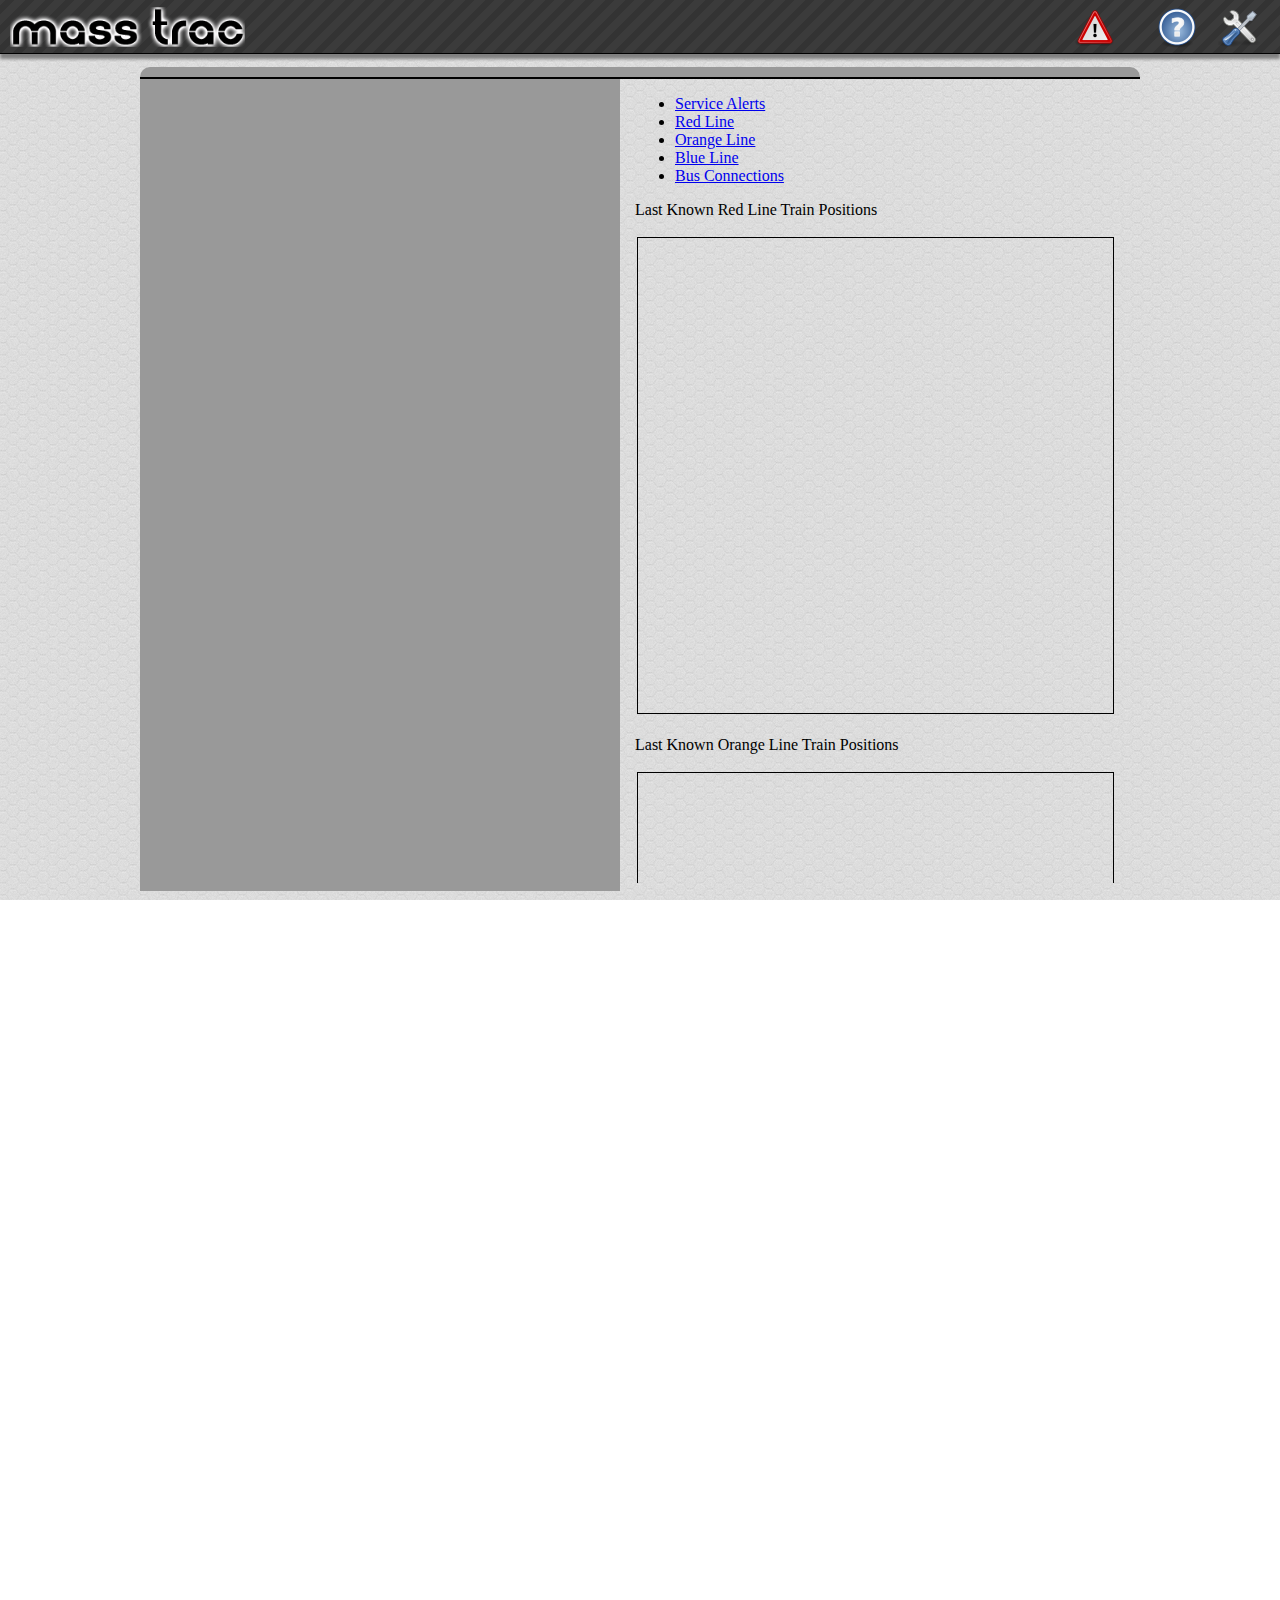
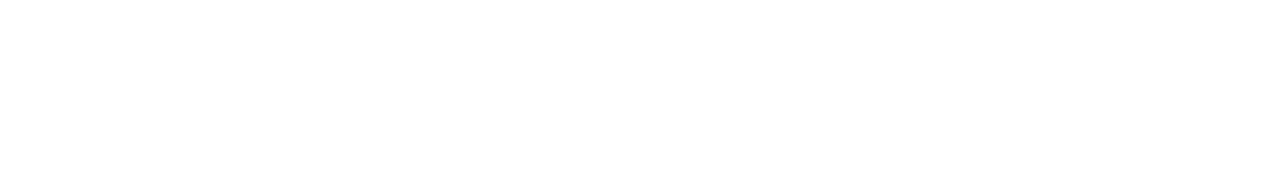
==== arrivals.html @ e34eef7b "mobile/desktop launcher, restructuring arrivals page, mobile site shell" ====
<!DOCTYPE html>
<html>
  <head>
    <meta charset="UTF-8">
    <!--
      File: arrivals.html
      
      Programmers:
      Daniel Brook, UMass Lowell student (daniel_brook@student.uml.edu)
      Austin Veino, UMass Lowell Student (austin_veino@student.uml.edu)
      Jivani Cassar, UMass Lowell Student (jivani_cassar@student.uml.edu)
      
      Copyright (c) 2013 by Daniel Brook. All rights reserved. This page may
      be used for any purpose so long as credit to the author is given.
      
      Page updated by Daniel Brook on 2013-03-24 at 6:00 PM
      
      Description:
      This page will serve as the interface users will see after selecting a 
      station on the main page. The viewing options will be customizable in
      the next iteration (the beta version). For now, this page will display
      the data sorted by arrival time, more or less an exact replica (but 
      human-readable) of the underlying arrivals data structure. The output is
      a little too verbose for public consumption, but this is necessary as 
      the data's behavior continues to be examined.
    
      This page can be launched with the following parameters:
        name=Name of Station - The name of the station for which arrival times
                                should be loaded (the proper names come from 
                                the lib/stations.js file)
        times=on             - display the arrival times like "12:33pm"
        verbose=on           - don't use the condensed output, instead just
                                list the arriving trips sorted only by e.t.a.
        autoRef=on           - automatically request new data every 30 seconds
      
      All data is provided by the Massachusetts Bay Transportation Authority
      (MBTA) and the Massachusetts Department of Transportation (MassDOT). The
      arrival data is experimental and provided as-is, without any guarantee
      of its accuracy. Mass TRAC, nor its developers are affiliated with 
      MassDOT or the MBTA.
    -->

    <title>Mass TRAC - Station Arrival Information Page</title>

    <!--
      The main style sheet for this page is arrivals.css, but to keep a 
      consistent color scheme for the lines that use the MBTA's CSS colors,
      mbta_colors.css as a separate entity.
    -->
    <link rel="stylesheet" type="text/css" href="css/arrivals.css">
    <link rel="stylesheet" type="text/css" href="css/black-tie/jquery-ui-1.10.1.custom.css">
    <link rel="stylesheet" type="text/css" href="css/mbta_colors.css">
    
    <!--
      Populating this page requires a healthy amount of JavaScript. First,
      the URL parameter(s) need to be isolated so the masstrac functions can
      properly do their job. 
      
      There is jQuery used throughout much of the page as well, so jQuery has
      to be included early on as well. 
      
      The structures.js contains initialization and details about the data
      structures the masstrac functions will use and/or populate while running.
      
      The stations.js file contains the list of all stations, what lines stop
      at each, what bus connections are available, and the lat/lon.
      
      The green.js file contains details about Green Line operations which is
      needed to overcome the lack of real-time data on the light rail side.
      
      The datagetter.js does much of the heavy lifting of asking for new data,
      sorting it (if desired), and looking up of alerts from the T's RSS feed.
      
      Finally, the ui.js file does much of the work of looking through what the
      masstrac functions have populated into the array[s] and displays that
      information for the user.
      
      And for real finally, the canvops.js file contains all the code for 
      plotting real-time station locations onto HTML5 canvas objects!
    -->
    <script src="lib/jhmformutils.js" type="text/javascript"></script>
    
    <script src="lib/jquery-1.9.1.min.js" type="text/javascript"></script>
    <script src="lib/jquery-ui-1.10.1.custom.min.js" type="text/javascript"></script>
    
    <script src="lib/structures.js" type="text/javascript"></script>
    <script src="lib/stations.js" type="text/javascript"></script>
    <script src="lib/green.js" type="text/javascript"></script>
    <script src="lib/datagetter.js" type="text/javascript"></script>
    <script src="lib/ui.js" type="text/javascript"></script>
    <script src="lib/canvops.js" type="text/javascript"></script>
    
    <!--
      When ready, start requesting the arrival data.
    -->
    <script>
      function reloadData()
      {
        // Give visual feedback that a refresh is happening
        $("#refreshDiv").html("Retrieving New Data");
        
        /*
         * Before doing anything else, empty the masstrac.arrivals array
         * otherwise there will be duplicate entries (which are confusing)
         */
        masstrac.dumpData();
        
        /*
         * Request new arrival data (for the predictable lines).
         * 
         * This has now been wrapped in a try/catch because the backend will
         * apparently just *not define* the variable that holds the JSON if
         * the AJAX operations fail, causing the whole interface to freeze
         * because the JS interpreter just up and quits part-way through.
         */
        try {
          for (var service = 0; service < staObj.svcs.length; service++) {
            /*
             * Try and get the arrivals for the station on [each] applicable line.
             * If an error occurs, this just stops and leaves a warning icon.
             */
            if (masstrac.getArrivals( staObj.name, staObj.svcs[service] ) == false) {
              $("#refreshDiv").html(
              "<img src='img/hard_error.png' width='42' height='42'" + 
                " title='Data Acquisition Error, try refreshing later.'>" +
                " Trip Data Request Error"
              );
              return;
            }
            /*
             * Show Green Line headways if applicable.
             */
            if (staObj.svcs[service] == "green")
                displayGreenLine();
          }
          
        } catch (e) {
          $("#refreshDiv").html(
            "<img src='img/hard_error.png' width='42' height='42'" + 
              " title='Data Acquisition Error, try refreshing later.'>" +
              " Trip Data Request Error"
          );
          return;
        }
        
        /*
         * Request the arrival data to be rendered
         */
        displayArrivals( verbose, true, times );
        
        /*
         * Now run the alert grabber. This will append to masstrac.alerts[] for
         * each relevant (to the station AND each line servicing that station)
         * alert. Any pertinent alerts will display the alert icon, as well as
         * make the alerts div displayable.
         */
        
        // Experiment with exception handling to solve the variable "not defined"
        // issues that arise when a problematic feed was (or couldn't be) proc'd
        try {
          if (masstrac.getStationAlerts( staObj ) == false) {
              $("#refreshDiv").html(
              "<img src='img/hard_error.png' width='42' height='42'" + 
                " title='Problem fetching the alerts RSS feed.'>" +
                " Alert Feed Error"
              );
              return;
          }
        } catch ( e ) {
          $("#refreshDiv").html(
            "<img src='img/hard_error.png' width='42' height='42'" + 
            " title='Problem fetching the alerts RSS feed.'>" +
            " Alert Feed Error"
          );
          return;
        }
        
        /*
         * Now see if the alert data needs to even be shown
         */
        if (masstrac.alerts.length > 0) {
          displayAlerts();
          $("#iconAlert").show();
          $("#suppContent").tabs("enable", 0);
        } else {
          $("#iconAlert").hide();
          $("#suppContent").tabs("disable", 0);
        }

        /*
         * Plot the trains with available lat/lon information, but first we 
         * need the base map of the lines themselves. Additionally, erasing the
         * previous content of the canvas will prevent any strange artifacts.
         */
        for (var line = 0; line < staObj.svcs.length; line++) {
          switch (staObj.svcs[line]) {
            case "orange":
              canvops.clearplot("orange");
              canvops.basemap("orange");
              canvops.plotTrips("orange");
              break;
            case "red":
              canvops.clearplot("red");
              canvops.basemap("red");
              canvops.plotTrips("red");
              break;
            case "blue":
              canvops.clearplot("blue");
              canvops.basemap("blue");
              canvops.plotTrips("blue");
              break;
            default:
              break;
          }
        }

        // Put the refresh div back with the new time
        // Apparently constructing time stamps is a total pain, but this
        // the most likely to work across browsers.
        var now = new Date();
        
        var updTime = now.getHours();
        if (now.getMinutes() < 10) updTime += ":" + 0 + now.getMinutes();
        else                       updTime += ":" + now.getMinutes();
        
        if (now.getSeconds() < 10) updTime += ":" + 0 + now.getSeconds();
        else                       updTime += ":" + now.getSeconds();
        
        if (auto_update_flag == "on") {
          $("#refreshDiv").html( "Updated: " + updTime );
        } else {
          $("#refreshDiv").html(
          "<img src='img/view-refresh.png' width='42' height='42' " + 
            "title='Refresh the data manually'>" + " Updated: " + updTime );
        }
        
      }  // End of GLOBAL NAMESPACE function reloadData()
    </script>
    <script>
      /*
       * The auto-update function should be run with a true argument to
       * enable the clock and have the page try and update automatically.
       * To disable, just send it false.
       * 
       * http://www.w3schools.com/js/js_timing.asp
       */
      
      // Instantiate the auto_active variable first
      var auto_active;
      
      function autoUpdate( mode ) {
        if (mode) {
          /*
           * Start the timer if requested, but also update the widgets to
           * reflect that context of automatic updates (i.e. no manual refresh)
           * 60000 = 60 seconds (1 minute)
           */
          auto_active = window.setInterval( reloadData , 30000 );
          $("#refreshDiv").html("Automatic Refresh Enabled");
          $("#autoRefToggle").html("<img src='img/auto-refresh.png'" + 
            "width='42' height='42'>");
          
          // Disassociate the click handler if auto refresh is on
          $("#refreshDiv").unbind( "click" );
                  
        } else {
          window.clearInterval( auto_active );
          $("#refreshDiv").html("<img id='refIcon' src='img/view-refresh.png'" +
            "width='42' height='42' title='Refresh the data manually'>" + 
            " Click to Refresh");
          $("#autoRefToggle").html("<img src='img/auto-refresh-off.png'" + 
            "width='42' height='42'>");
          
          // Assign the reload data function to the 
          // click-handler on the refresh icon.
          $("#refreshDiv").click( function () {
            reloadData();
          });
        }
      }  // End of GLOBAL NAMESPACE function autoUpdate( bool )
      </script>
      <script>
      /*
       * The ready function (from jQuery) that will load on startup.
       */
      $(document).ready( function () {
        
        // Get the name of the station requested and send it to the updater.
        // (But first get rid of the %20 where there are spaces in the names).
        // Thanks to:
        // http://stackoverflow.com/questions/3794919/replace-all-spaces-in-a-string-with
        
        var stop_name = (getParameter( "name" )).split("%20").join(" ");
      
        // Submitting a string with a slash breaks things....
        stop_name = stop_name.split("%2F").join("/");
        
        // ... as do the parentheses ( and ):
        stop_name = stop_name.split("%28").join("(");
        stop_name = stop_name.split("%29").join(")");
        
        /*
         * The submit function likes to generate plus signs instead of %20.
         * So in case the above split/join missed it, here's the one with +.
         */
        stop_name = stop_name.split( "+" ).join( " " );
        
        // Store the station name in a secret place so it's retained when a
        // user has to change a configuration and use the submit button.
        $("#stationName").val( stop_name );
        
        // Should automatic refreshing be enabled?
        auto_update_flag = getParameter( "autoRef" );
        
        // Should the verbose mode be used? (Update the settings div)
        var verbose_mode_flag = getParameter( "verbose" );
        
        // Should the times be displayed as countdowns or like "12:44"
        var countdown_mode_flag = getParameter( "times" );
        
        if (auto_update_flag == "on") {
          autoUpdate( true );
          $("#cb_autoRef").prop('checked', true);
        } else {
          autoUpdate( false );
        }
        
        // verbose is a global flag that will be used to determine what
        // mode (either the sorted purely by time or more concise view)
        if (verbose_mode_flag == "on") {
          verbose = "time";
          $("#cb_verbose").prop('checked', true);
        } else {
          verbose = "dest";
        }
        
        if (countdown_mode_flag == "on") {
          times = true;
          $("#cb_clocktime").prop('checked', true);
        } else {
          times = false;
        }
        
        /*
         * Find where the station is in masstrac.stations and make shortcut
         * This will be global to make life a little easier.
         */
        staObj = masstrac.lookupStation( stop_name );
        
        if (staObj == false) {
          $("#refreshDiv").html(
          "<img src='img/hard_error.png' width='42' height='42'" + 
            " title='Data Acquisition Error, try refreshing the page.'>" +
            " Invalid Station Name"
          );
          return;
        }
        
        /*
         * Make the header area with the station name and line selectors
         */
        makeTitle( staObj );
        
        // The hover / click event techniques come from here:
        // http://creativeindividual.co.uk/2011/02/create-a-pop-up-div-in-jquery/
        // Note that there is some requisite CSS happening here, too
        
        // This is needed to KEEP the window hovered if the mouse goes into it
        $("#disclaimShow").click( function (event) { $("#disclaimer").toggle(); });
        $("#settingsShow").click( function (event) { $("#settingsPane").toggle(); });
        $("#disclaimShow").css( 'cursor', 'pointer' );
        $("#settingsShow").css( 'cursor', 'pointer' );
        
        // Don't show alert icon by default
        $("#iconAlert").hide();
        
        // Force the resize handler to fire right at load time
        $(window).resize();
        
        /*
         * Try to tab-ify the supplemental content area.
         * Hide all the subway live plotting areas first.
         */
        $("#suppContent").tabs({"disabled": [1, 2, 3]});
        
        /*
         * Show the bus connections (if any)
         */
        if (staObj.bus.length > 0) {
          displayBus( staObj );
          $("#suppContent").tabs("enable", 4);
        } else {
          $("#suppContent").tabs("disable", 4);
        }
        
        for (var line = 0; line < staObj.svcs.length; line++) {
          switch (staObj.svcs[line]) {
            case "orange":
              $("#suppContent").tabs("enable", 2);
              break;
            case "red":
              $("#suppContent").tabs("enable", 1);
              break;
            case "blue":
              $("#suppContent").tabs("enable", 3);
              break;
            default:
              break;
          }
        }
        
        // When the page loads and after all jQuery is setup, get the data.
        reloadData();
      });  // End of jQuery document/ready function
      
      /*
       * The Resize Event Handler will make sure that the content still displays
       * as we intended when the user tries to make the window shorter / taller.
       * Set the height of the arrivals display based on the remaining room
       * on the screen (after subtracting height of toolbar and footer), this
       * should optimize the viewing area nicely.
       * 
       * This idea was based off of code found at:
       * http://stackoverflow.com/questions/1443465/jquery-dynamic-div-height
       */
      $(window).resize( function () {
        var newHeight = $(window).height() - ($("#toolbar").height() + $("#nameArea").height() + 40);
        $("#arrivalsArea").css({'height': newHeight + "px"
        });
        $("#suppContent").css({'height': newHeight - 3 + "px"});
      });
      
      /*
       * The submit handler will deal with reloading the page with the 
       * appropriate URL parameters for the customizations the user decided
       * to pick from the settings div.
       */
      $("#mt_settings").submit( function ()
      {
        $("#stationName").split( " " ).join( "%20" );
        return true;
      });
    </script>
  </head>

  <body>
    <!--
      The body will be relatively simple without any data loaded into it. This
      page is generated dynamically, so much of the structure is built after 
      the data requests are made.
    -->
    
    <!--
      First set up the heading / title bar area that will house some controls:
       - Title bar with Mass TRAC logo / name on the left
       - Manual refresh button w/ Time of last refresh next to it
       - On the right, have a series of status icons:
          - Alerts exist indicator icon
          - Automatic refresh mode indicator
       - And finally a settings button
    
      A special thanks goes out to the Tango Desktop Project, for the free /
      open icon set that we've used in this site's interface.
    -->
    <div id="toolbar">
      <div>
        <a href="masstrac.html">
        <img src="img/logos/MTlogo1.png" width="235" height="40">
        </a>
      </div>
        <div id="refreshDiv"></div>
      
      <!-- These are in their own DIV so they'll group together and
           be arranged as said group, preventing a weird "scattered" look -->
      <div>
        <div id="iconAlert">
          <img src="img/alert.png" width="42" height="42"
               title="Alerts / Advisories are impacting service">
        </div>
        <div id="autoRefToggle"></div>
        <div id="disclaimShow">
          <img src="img/helpabout.png" width="42" height="42">
        </div>
        <div id="settingsShow">
          <img src="img/preferences-system.png" width="42" height="42">
        </div>
      </div>
    </div>
    <br />    <!-- This seems to be needed otherwise the H1 tag gets
                   assigned to the content bar above. Weird. -->
    
    <!--
      Set up some divs that will eventually hold arrival data.
    -->
    <div id="dynContentArea">
      <div id="nameArea"></div>

      <!-- The arrivals are all grouped together because they need to scroll -->
      <div id="arrivalsArea">
        <div id="predictArea"></div>
        <div id="greenArea"></div>
      </div>
      
      <!-- 
      This supplemental area will be a big tabs widget to show either:
        - Bus Connections
        - Service Alerts (default active if alerts present)
        - Real-Time Position Coordinates
        - If nothing pertinent can be displayed, then ????????
      -->
      <div id="suppContent">
        <ul>
          <li><a href="#alertsArea">Service Alerts</a></li>
          <li><a href="#liveRed">Red Line</a></li>
          <li><a href="#liveOrange">Orange Line</a></li>
          <li><a href="#liveBlue">Blue Line</a></li>
          <li><a href="#busArea">Bus Connections</a></li>
        </ul>
        <div id="alertsArea"></div>
        <div id="liveRed">
          <p>Last Known Red Line Train Positions</p>
          <canvas id="redPlot" width="475" height="475">
            Sorry, you're browser doesn't support HTML5's canvas widget. 
          </canvas>
        </div>
        <div id="liveOrange">
          <p>Last Known Orange Line Train Positions</p>
          <canvas id="orangePlot" width="475" height="475">
            Sorry, you're browser doesn't support HTML5's canvas widget.
          </canvas>
        </div>
        <div id="liveBlue">
          <p>Last Known Blue Line Train Positions</p>
          <canvas id="bluePlot" width="475" height="475">
            Sorry, you're browser doesn't support HTML5's canvas widget.
        </canvas>
        </div>
        <div id="busArea"></div>
      </div>
    </div>
    
    <!--
      This area will hold the important disclaimer that the MBTA wants the
      developers using its data to display, as well as a brief idea as to what
      is actually being displayed on the page.
    -->
    <div id="disclaimer">
      <p>
        <b>Notice:</b> All data is provided by MassDOT and the Massachusetts
        Bay Transportation Authority (MBTA). The arrival predictions are based
        on experimental data and are offered "as-is" without any guarantee of
        accuracy.
      </p>
      <h3>What am I looking at, here?</h3>
      <p>
        Estimated arrival times appear in the left side of the window. Each one
        is associated with a train which is heading towards the listed 
        destination. The times are simply predictions as to how long you'll 
        have to wait for trains (headed towards those destinations) to arrive
        at the station you selected.
      </p>
      <p>
        To the right side of the window, the content is a little more dynamic,
        based on the station you are viewing as well as the state of the transit
        system. At most, you'll see: an alerts tab which shows the service alerts
        which pertain to the station, plots of the last-known subway positions,
        and connecting bus routes at the station. Some stations will have none
        of this information, so don't be alarmed if nothing appears there, 
        especially for far-flung Commuter Rail stops.
      </p>
      <h3>What do the colors all mean?</h3>
      <p>
        The color scheme was designed to communicate information easily for
        users as they become comfortable with the concept of Mass TRAC. Here's
        what they all mean:
      </p>
      <div class="sortArrival layout countdown scheduled">16 min</div>
      <b>Scheduled arrival</b>: there is no physical train associated with the listed
      arrival time but there soon will be (or the tracking device was off, or
      it's a phantom trip that won't actually happen (these do exist)). This
      is more common towards the ends of the lines, where a train is likely
      heading towards the terminal to turn around and will soon "become" the
      trip, making it change to 'predicted'.
      <p></p>
      <div class="sortArrival layout countdown predicted">12 min</div>
      <b>Predicted arrival</b>: there is an actual train operating associated
      with the displayed time. The arrival time is based directly off of
      its current position and velocity. 
      <p></p>
      <div class="sortArrival layout countdown approach">Approach</div>
      <b>Approaching</b>: The train is approaching the selected station. This is
      typically 2 minutes before it arrives.<br /><br />
      <p></p>
      <div class="sortArrival layout countdown arrive">Arriving</div>
      <b>Arriving</b>: The train is about to arrive or is at the platform of
      the selected station.<br /><br />
      <p></p>
      <div class="sortArrival layout countdown depart">Departing</div>
      <b>Departing / Boarding</b>: The train is currently boarding or is about
      to leave the selected station.
    </div>
    
    <!--
      The last hovering-div will be for the form that will basically request
      that the page be reloaded with new parameters specified. (See the URL
      parameters list at the comment at the top of the page here)
    -->
    <div id="settingsPane">
      <h3>Configure Mass TRAC</h3>
      <form id="mt_settings" method="GET">
        <table>
          <tr>
            <td><input type="checkbox" id="cb_autoRef" name="autoRef"></td>
            <td>
              Automatically refresh the data (30 sec)
            </td>
          </tr>
          <tr>
            <td><input type="checkbox" id="cb_verbose" name="verbose"></td>
            <td>
              Display detailed trip information<br />
              (at the cost of organization)
            </td>
          </tr>
          <tr>
            <td><input type="checkbox" id="cb_clocktime" name="times"></td>
            <td>
              Show arrivals as times (like 3:44pm)
            </td>
          </tr>
          <tr>
            <td colspan="2" style="text-align : center">
              <input type="Submit" id="btn_submit" value="Submit">
            </td>
            
            <!--
              Included this as a way to keep the name when a submit is done
              TODO: Fix this to work a better way, if possible. This is hacky.
            -->
          </tr>
          <tr>
            <td colspan="2" style="display : none">
              <input type="text" id="stationName" name="name">
            </td>
          </tr>
        </table>
      </form>
    </div>
    
  </body>
</html>
---- css/arrivals.css ----
/* 
 * Filename: css/arrivals.css
 * 
 * Programmers: Daniel Brook, UMass Lowell Student (daniel_brook@student.uml.edu)
 *              Austin Veino, UMass Lowell Student (austin_veino@student.uml.edu)
 *              Jivani Cassar, UMass Lowell Student (jivani_cassar@student.uml.edu)
 *
 * Page updated by Daniel Brook on 2013-03-24 at 6:30 PM
 *
 * This style sheet will control the layout of widgets and other visual 
 * elements on the arrivals page. The major accomplishments will be to do:
 * 
 *  - One large heading / title bar area that's transparent, and holds
 *      the various control widgets.
 *  - A secondary heading which contains the station name and an array of
 *      "orbs" that will indicate which lines are present / displayed.
 *  - The station arrival data in a tabular form
 *  - Green Line data if it's necessary
 *  - Bus connection information
 *  - Alert information
 */

/*
 * Have the toolbar div show up like a toolbar, stretching the width of the
 * available screen space, and override the list structure's default rendering.
 * This requires the body to stretch all the way to the edges as well.
 * Took some ideas from:
 * http://www.cssnewbie.com/super-simple-horizontal-navigation-bar/
 * 
 * Also a background image from subtle-patterns.com
 */
body {
  margin : 0px auto;
  
/*  overflow-y : hidden;    /* Make the page NOT scroll since the content height
                           will always be within confines of the window */
  background-image : url("../img/honey_im_subtle.png");
}
 
#toolbar {
  width             : 100%;
  display           : table;
  margin            : 0 0 -5px 0;
  padding           : 0;
  background-color  : #222222;
  background-image  : url("black-tie/images/ui-bg_diagonals-thick_8_333333_40x40.png");
/*  background-color  : #f5d89d; */ /* The soft orange */
  box-shadow        : 0px 5px 3px gray;
  border-bottom     : 1px solid black;
  line-height       : 3.3em;
}
 
#toolbar div {
  display    : table-cell;
  padding    : 0px 10px;
}

#refreshDiv {
  display    : table-cell;
  width      : 100%;
  color      : white;
  text-align : center;
}

/*
 * This rule makes text abutting the icons in the toolbar show up vertically
 * "middled" alongside said icons.
 */
#toolbar img {
  vertical-align: middle;
}

/*
 * This section lays out the station name (a header) and the associated lines
 */
#dynContentArea {
  width     : 1000px;
  margin-right: auto;
  margin-left : auto;
}

/* Make all sub headings within the dynamic content area more compact */
#dynContentArea h2 {
  font-family: Tahoma, Arial, sans-serif;
  margin : 5px 0;
  text-align: center;
}

#nameArea {
  background-color : #999999;
  padding   : 5px 12px;
  border-bottom : black solid 2px;
/*  border-top    : black solid 2px;*/
  clear : both;
  text-align : center;
  border-radius: 10px 10px 0 0;
}

#nameArea h1 {
  display : inline;
  font-family : Tahoma, Arial, sans-serif;
}

#nameArea #lineList {
  display : none;
  /*display : inline;*/
  float : right;
  height : 50px;
  margin : -5px -10px 0 0;
  padding : 0;
}

#nameArea #lineList ul {
  list-style : none;
  margin : -5px 0 0 0;
}
 
#nameArea ul li {
  float      : left;
  padding    : 5px;
}


/*
 * Now do the layout for the arrival details themselves
 */
#arrivalsArea {
  /*
   * Show a scroll bar always, this is so the user can see the whole
   * interface while still looking at arrival predictions.
   */
  overflow-y : scroll;
  
  /*
   * Must float left (and the supplemental region to the right must float right)
   * in order to prevent weirdness when scaling up/down like having them jump
   * below or atop one another.
   */
  float : left;
  width : 470px;
  padding : 5px 5px 0 5px;
  margin-left : 0px;
  margin-right : 1px;
  background : #999999;
  /* 
   * Make the predictions appear next to the canvas widget. 
   */
  display : inline-block;
  
  /*
   * The neighboring div makes the arrivals appear to the lower left
   * unless the vertical align is pushed up.
   */
  vertical-align: top;
}

#greenArea {
}

#predictArea {
}

/*
 * Since CSS lets us align divs in tabular form, but with a much cleaner
 * structure than pure HTML tables, we use this layout. The subsequent rules
 * beneath the tableShell class are what deal with this option.
 */
.tableShell {
  display : table;
  border-spacing : 0 5px;
  font-family : Tahoma, Arial, sans-serif;
  
  /*
   * To change the size of the font displayed in the arrival data, just change
   * THIS instance of font-size, and the difference will cascade to the children
   */
  font-size : 0.70em;
  
  /*
   * While the containing DIVs will be centered, the arrival tables
   * may (as in definitely won't) follow that convention, so center these, too.
   */
  margin-left : auto;
  margin-right : auto;
}

.tableShell .trip {
  display : table-row;
  
  /*
   * Minimum Height
   */
  height: 5.7em;
}

.tableShell .trip .route {
  vertical-align : middle;
  text-align : center;
  display : table-cell;
  border-top : solid black 3px;
  border-left : solid black 3px;
  border-bottom : solid black 3px;
  font-weight : bold;
  font-size : 2.2em;
  color : white;
  width : 3em;            /* Should give plenty of room for abbrevs */
  border-radius : 10px 0 0 10px;
}

.tableShell .trip .destInfo {
  background-color : black;
  border-top : solid black 3px;
  border-bottom : solid black 3px;
  color : white;
  display : table-cell;
  font-size : 1.3em;
  width : 15em;
  vertical-align : middle;
  padding : 10px 15px;
}

.tableShell .trip .destInfo .destination {
  font-weight : bold;
  font-size   : 1.1em;
}

.tableShell .trip .destInfo .tripInfo {
/*    font-weight : bold;*/
  font-size : .8em;
}

.tableShell .trip .countdown {
  font-size : 1.5em;
  background-color : #222222;
  color : white;
  display : table-cell;
  border-top : solid black 3px;
  border-right : solid black 3px;
  border-bottom : solid black 3px;
  vertical-align : middle;
  text-align : right;
  border-radius : 0 10px 10px 0;
  padding : 10px 20px;
  width : 5em;
}

.tableShell .trip .countdown .note {
  font-size : 0.8em;
}

/*
 * In case the scheduledTime class is added at the same level as
 * the countdown div, format the whole thing w/ a diff. theme.
 */
.tableShell .trip .countdown.scheduled {
  background-color : #dddddd;
  color : black;
}

.tableShell .trip .countdown.approaching {
  background-color : #00ffff;
  color : black;
  text-align : center;
  font-weight : bold;
}

.tableShell .trip .countdown.arriving {
  background-color : #00ff00;
  color : black;
  text-align : center;
  font-weight : bold;
}

.tableShell .trip .countdown.departing {
  background-color : #ff0000;
  color : black;
  text-align : center;
  font-weight : bold;
}


/*
 * The organized-list arrival times (compressed view) visual configuration
 * 
 */
.sortArrival {
/*  background-color : black;*/
/*  color          : white;*/
  font-family    : Tahoma, Arial, sans-serif;
  list-style     : none;
  padding-left   : 0px;
/*  padding-bottom : 5px;     /* Breathing room beneath each route */
  font-size      : 1.5em;   /* Big font to separate route */
  margin         : 2px;
  border         : 3px solid black;
  border-radius  : 10px;
}

.sortArrival .route {
  font-weight   : bold;
  text-align    : center;
  padding       : 5px;
  border-radius : 7px 7px 0px 0px;
  color         : white;
}

.sortArrival .destination {
  font-size   : 0.8em;
  font-weight : bold;
  padding     : 10px 5px 5px 5px;
  border-top  : 2px solid black;
}

/*
 * Outbound trains should be treated specially, since they cannot be
 * sorted in as concise a way as the inbound arrivals (which have the same
 * destination and lend themselves for sorting much easier).
 */
.sortArrival .destination.outbound {
  display     : inline-block;
  width       : 338px;
  border      : none;
}

.sortArrival .countdown {
  display     : inline-block;    /* No line breaks for each arrival time */
  margin      : 5px 0px 5px 8px;
  padding     : 5px;
  width       : 65px;            /* Fits FOUR arrival orbs per line */
  border      : 2px solid black;
  font-size   : 0.65em;
  text-align  : center;
  border-radius : 5px;
}

/*
 * Specific styling associated with each "mode" an arrival can be in.
 * I tried combining these with the ones defined for the tabular-div setup,
 * but the browsers were not cascading very nicely, so this way brute-forces it.
 */
.sortArrival .countdown.scheduled {
  background-color : #dddddd;
}

.sortArrival .countdown.predicted {
  background-color : #222222;
  color            : white;
}

.sortArrival .countdown.approaching {
  background-color : #00ffff;
}

.sortArrival .countdown.arriving {
  background-color : #00ff00;
}

.sortArrival .countdown.departing {
  background-color : #ff0000;
}


/*
 * Needed to cascade into ALL elements of the sublists
 */
.sortArrival ul {
  list-style : none;
  padding-left : 0px;
}

/*
 * The help / about information will be displayed as a popup (thanks to jQuery).
 * The inspiration for these selectors is from:
 * 
 * http://creativeindividual.co.uk/2011/02/create-a-pop-up-div-in-jquery/
 */
#disclaimer {
  display    : none;
  position   : absolute;
   
  /*
   * The right/top values are to make this all mesh nicely with the 
   * heading toolbar. If that changes size, then so should these!
   */
  font-family: Tahoma, Arial, sans-serif;
  right      : 60px;
  top        : 48px;
  width      : 850px;
  padding    : 5px 15px;
  background : #222222;
  color      : white;
  border     : 2px solid white;
  font-size  : 0.8em;
  box-shadow : 5px 5px 3px gray;
}

#disclaimer .layout {
  font-size : 1em;
  float : left;
  margin-right : 5px;
  padding : 5px;
  clear : both;
  width : 60px;
  text-align : center;
}

.layout.scheduled {
  background-color : #dddddd;
  color : black;
}

.layout.predicted {
  background-color : #222222;
  color : white;
}

.layout.approach {
  background-color : #00ffff;
  color : black;
}

.layout.arrive {
  background-color : #00ff00;
  color : black;
}

.layout.depart {
  background-color : #ff0000;
  color : black;
}

/*
 * Make the settings pane appear on a hover exactly the same as the
 * information / disclaimer div.
 */
#settingsPane {
  display    : none;
  position   : absolute;
  font-family: Tahoma, Arial, sans-serif;
  right      : 5px;
  top        : 48px;
  padding    : 5px 15px;
  background : #222222;
  color      : white;
  border     : 2px solid white;
  font-size  : 0.8em;
  box-shadow : 5px 5px 3px gray;
}

/*
 * Place the additional tabs zone and make it show next to the 
 * arrival information.
 * Since this is created in the tabs widget, we need to override the
 * selectors as they're named from the theme / jQuery UI world.
 */
#suppContent {
/*  display : inline-block;*/
  float   : right;
  margin-top: 0px;
  padding-right: 5px;
  width   : 500px;
  clear   : none;
  overflow-y : scroll;
}

#suppContent .ui-tabs-nav {
  font-size : .7em;
  font-weight: bolder;
}

#suppContent .ui-tabs-panel {
  padding : 2px;
}

#suppContent .ui-state-disabled {
  display : none;  /* Disabled tabs will NOT be viewable */
}

/*
 * Scale down the font size in the alerts area, as the tabs widget decides it
 * wants gigantic fonts.
 */
#alertsArea {
  font-family : Tahoma, Arial, sans-serif;
  font-size   : .8em;
  margin      : 10px;
}

#suppContent canvas {
  border  : 1px solid black;
  margin  : 2px;
}
---- css/mbta_colors.css ----
/*
 * Filename: mbta_colors.css
 * 
 * Programmer: Daniel Brook, UMass Lowell Student, daniel_brook@student.uml.edu
 * This stylesheet was created for Course 91.462 - GUI Programming 2
 * 
 * These colors were taken from the MBTA, and according to the discussion on
 * Wikipedia these haven't always been this way, so we're going with the source.
 * 
 *       Source: http://mbta.com/lib/css/global.css
 */

.redLine {
    background-color: #C80000;
}

.greenLine {
    background-color: #11773C;
}

.orangeLine {
    background-color: #FE6700;
}

.blueLine {
    background-color: #00009C;
}

.commuterRail {
    background-color: #B60EA0;
}
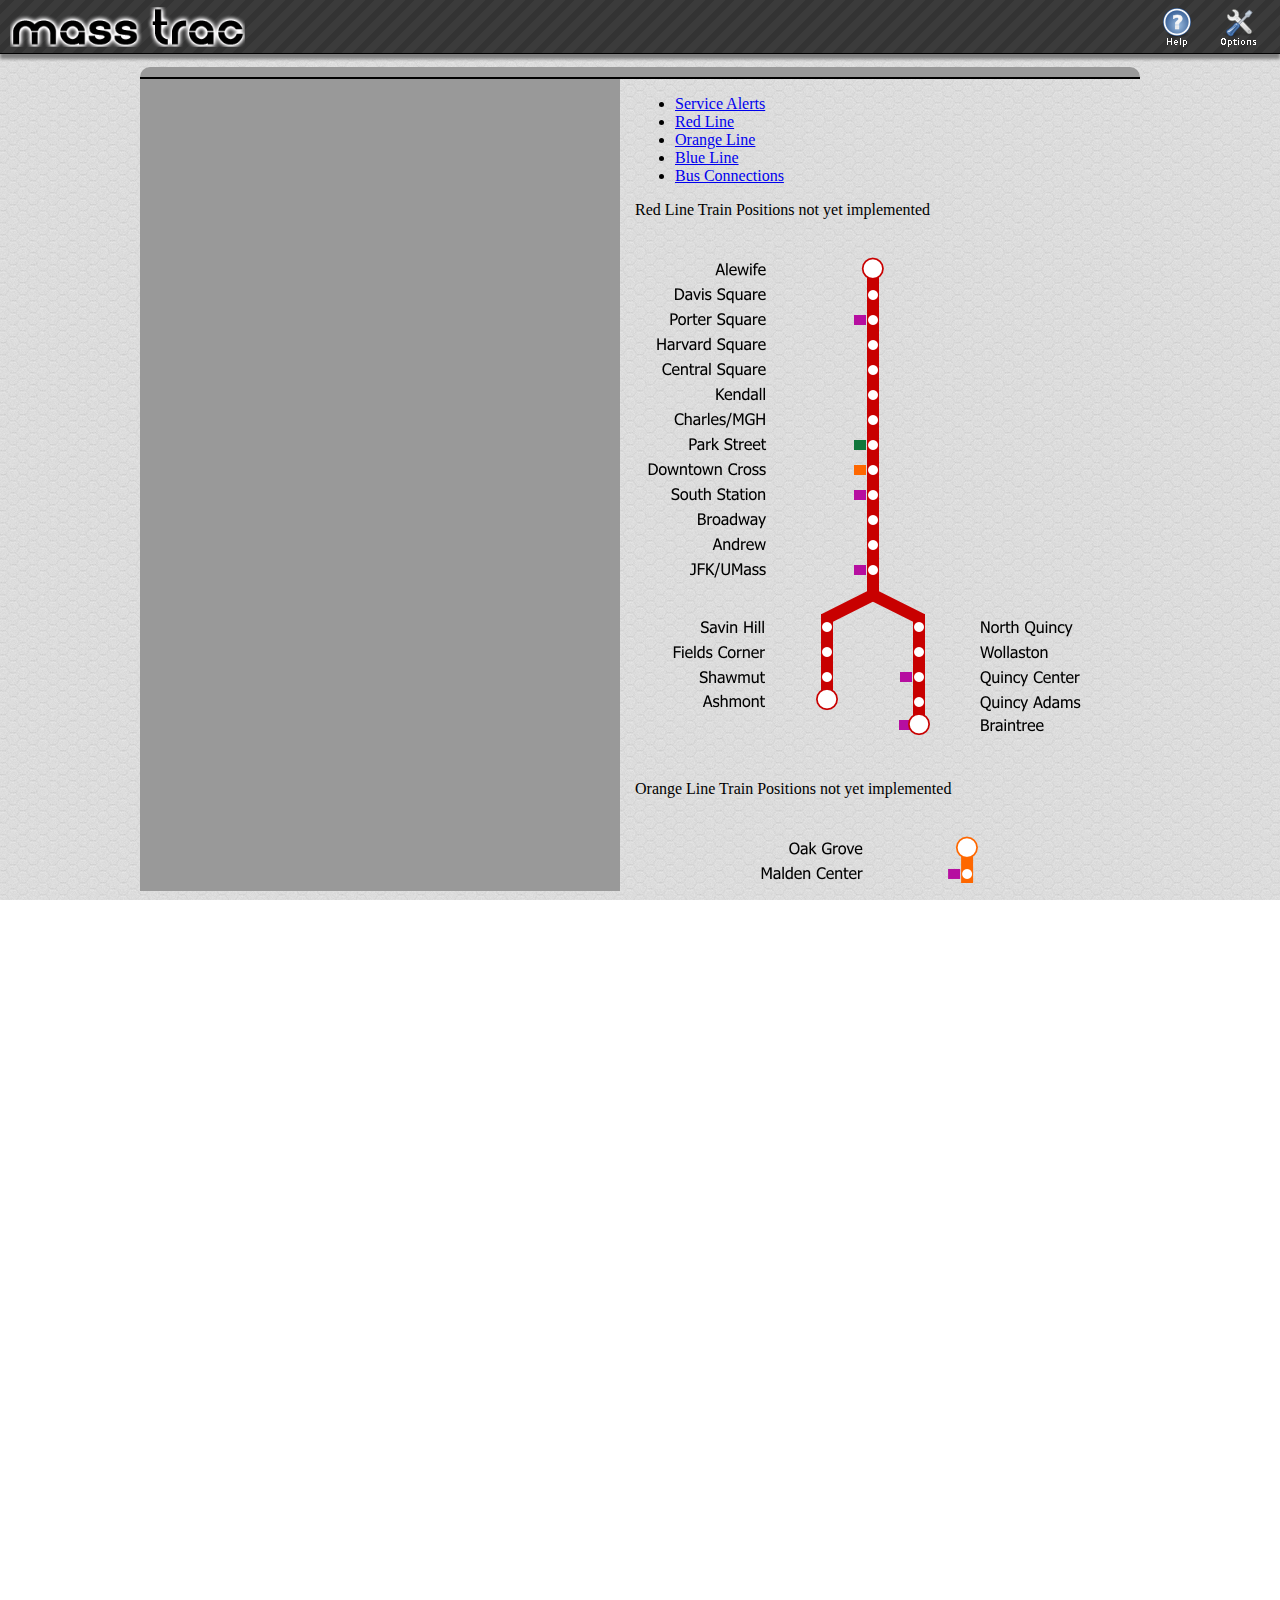
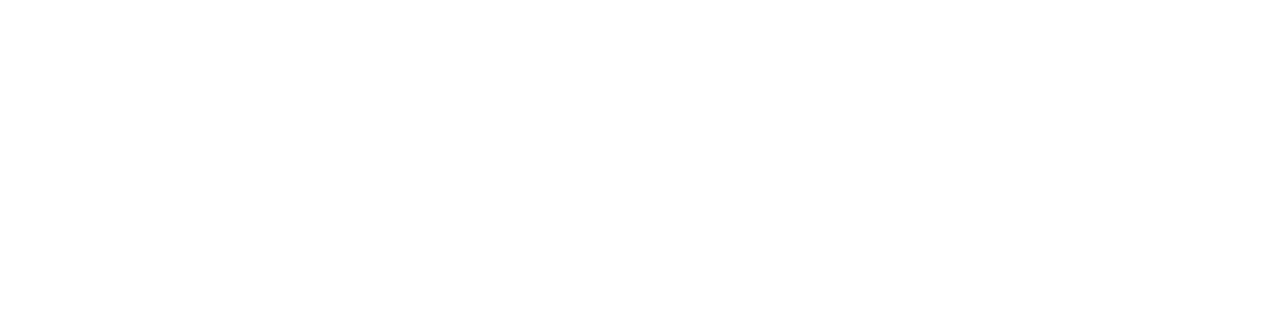
==== commit 2aadd71f: "Beta Status Project for usability test" ====
--- a/arrivals.html
+++ b/arrivals.html
@@ -88,8 +88,9 @@
     <script src="lib/green.js" type="text/javascript"></script>
     <script src="lib/datagetter.js" type="text/javascript"></script>
     <script src="lib/ui.js" type="text/javascript"></script>
+<!--
     <script src="lib/canvops.js" type="text/javascript"></script>
-    
+-->    
     <!--
       When ready, start requesting the arrival data.
     -->
@@ -176,15 +177,19 @@
         }
         
         /*
-         * Now see if the alert data needs to even be shown
+         * Changed to always display the alerts tab.
+         * When no alerts are present, the "Service Alerts" will still
+         * be rendered, but the containing text will just be there to
+         * say it's empty.
          */
         if (masstrac.alerts.length > 0) {
           displayAlerts();
-          $("#iconAlert").show();
-          $("#suppContent").tabs("enable", 0);
+//          $("#iconAlert").show();
+//          $("#suppContent").tabs("enable", 0);
         } else {
-          $("#iconAlert").hide();
-          $("#suppContent").tabs("disable", 0);
+            $("#alertsArea").html("There are no alerts to display, so have a nice trip!");
+//          $("#iconAlert").hide();
+//          $("#suppContent").tabs("disable", 0);
         }
 
         /*
@@ -192,6 +197,7 @@
          * need the base map of the lines themselves. Additionally, erasing the
          * previous content of the canvas will prevent any strange artifacts.
          */
+/*
         for (var line = 0; line < staObj.svcs.length; line++) {
           switch (staObj.svcs[line]) {
             case "orange":
@@ -213,7 +219,7 @@
               break;
           }
         }
-
+*/
         // Put the refresh div back with the new time
         // Apparently constructing time stamps is a total pain, but this
         // the most likely to work across browsers.
@@ -371,9 +377,6 @@
         $("#disclaimShow").css( 'cursor', 'pointer' );
         $("#settingsShow").css( 'cursor', 'pointer' );
         
-        // Don't show alert icon by default
-        $("#iconAlert").hide();
-        
         // Force the resize handler to fire right at load time
         $(window).resize();
         
@@ -388,9 +391,11 @@
          */
         if (staObj.bus.length > 0) {
           displayBus( staObj );
-          $("#suppContent").tabs("enable", 4);
+//          $("#suppContent").tabs("enable", 4);
         } else {
-          $("#suppContent").tabs("disable", 4);
+//          $("#suppContent").tabs("disable", 4);
+          $("#busArea").html("There are no available MBTA bus connections at this station." +
+                             " Service may be available from a local transit authority.");
         }
         
         for (var line = 0; line < staObj.svcs.length; line++) {
@@ -455,7 +460,6 @@
        - Title bar with Mass TRAC logo / name on the left
        - Manual refresh button w/ Time of last refresh next to it
        - On the right, have a series of status icons:
-          - Alerts exist indicator icon
           - Automatic refresh mode indicator
        - And finally a settings button
     
@@ -473,10 +477,6 @@
       <!-- These are in their own DIV so they'll group together and
            be arranged as said group, preventing a weird "scattered" look -->
       <div>
-        <div id="iconAlert">
-          <img src="img/alert.png" width="42" height="42"
-               title="Alerts / Advisories are impacting service">
-        </div>
         <div id="autoRefToggle"></div>
         <div id="disclaimShow">
           <img src="img/helpabout.png" width="42" height="42">
@@ -518,22 +518,34 @@
         </ul>
         <div id="alertsArea"></div>
         <div id="liveRed">
-          <p>Last Known Red Line Train Positions</p>
+          <p>Red Line Train Positions not yet implemented</p>
+          <img src="img/red_strip.png"
+               height="525" width="475">
+<!--
           <canvas id="redPlot" width="475" height="475">
             Sorry, you're browser doesn't support HTML5's canvas widget. 
           </canvas>
+-->
         </div>
         <div id="liveOrange">
-          <p>Last Known Orange Line Train Positions</p>
+          <p>Orange Line Train Positions not yet implemented</p>
+          <img src="img/orange_strip.png"
+               height="525" width="475">
+<!--
           <canvas id="orangePlot" width="475" height="475">
             Sorry, you're browser doesn't support HTML5's canvas widget.
           </canvas>
+-->
         </div>
         <div id="liveBlue">
-          <p>Last Known Blue Line Train Positions</p>
+          <p>Blue Line Train Positions not yet implemented</p>
+          <img src="img/blue_strip.png"
+               height="525" width="475">
+<!--
           <canvas id="bluePlot" width="475" height="475">
             Sorry, you're browser doesn't support HTML5's canvas widget.
-        </canvas>
+          </canvas>
+-->
         </div>
         <div id="busArea"></div>
       </div>
@@ -551,35 +563,25 @@
         on experimental data and are offered "as-is" without any guarantee of
         accuracy.
       </p>
-      <h3>What am I looking at, here?</h3>
+      <h3>What data is displayed?</h3>
       <p>
         Estimated arrival times appear in the left side of the window. Each one
         is associated with a train which is heading towards the listed 
-        destination. The times are simply predictions as to how long you'll 
-        have to wait for trains (headed towards those destinations) to arrive
-        at the station you selected.
+        destination. The times listed are predictions as to how long you'll 
+        have to wait for each of these trains to arrive
+        at the station you have selected.
       </p>
-      <p>
-        To the right side of the window, the content is a little more dynamic,
-        based on the station you are viewing as well as the state of the transit
-        system. At most, you'll see: an alerts tab which shows the service alerts
-        which pertain to the station, plots of the last-known subway positions,
-        and connecting bus routes at the station. Some stations will have none
-        of this information, so don't be alarmed if nothing appears there, 
-        especially for far-flung Commuter Rail stops.
-      </p>
-      <h3>What do the colors all mean?</h3>
+      <h3>What do the colors indicate?</h3>
       <p>
         The color scheme was designed to communicate information easily for
         users as they become comfortable with the concept of Mass TRAC. Here's
         what they all mean:
       </p>
       <div class="sortArrival layout countdown scheduled">16 min</div>
-      <b>Scheduled arrival</b>: there is no physical train associated with the listed
-      arrival time but there soon will be (or the tracking device was off, or
-      it's a phantom trip that won't actually happen (these do exist)). This
+      <b>Scheduled arrival</b>: there is no actual train associated with the listed
+      arrival time but there soon will be. This
       is more common towards the ends of the lines, where a train is likely
-      heading towards the terminal to turn around and will soon "become" the
+      heading towards the terminal to turn around and will soon become the
       trip, making it change to 'predicted'.
       <p></p>
       <div class="sortArrival layout countdown predicted">12 min</div>
@@ -596,7 +598,7 @@
       the selected station.<br /><br />
       <p></p>
       <div class="sortArrival layout countdown depart">Departing</div>
-      <b>Departing / Boarding</b>: The train is currently boarding or is about
+      <b>Departing / Boarding</b>: The train is currently stopped and about
       to leave the selected station.
     </div>
     
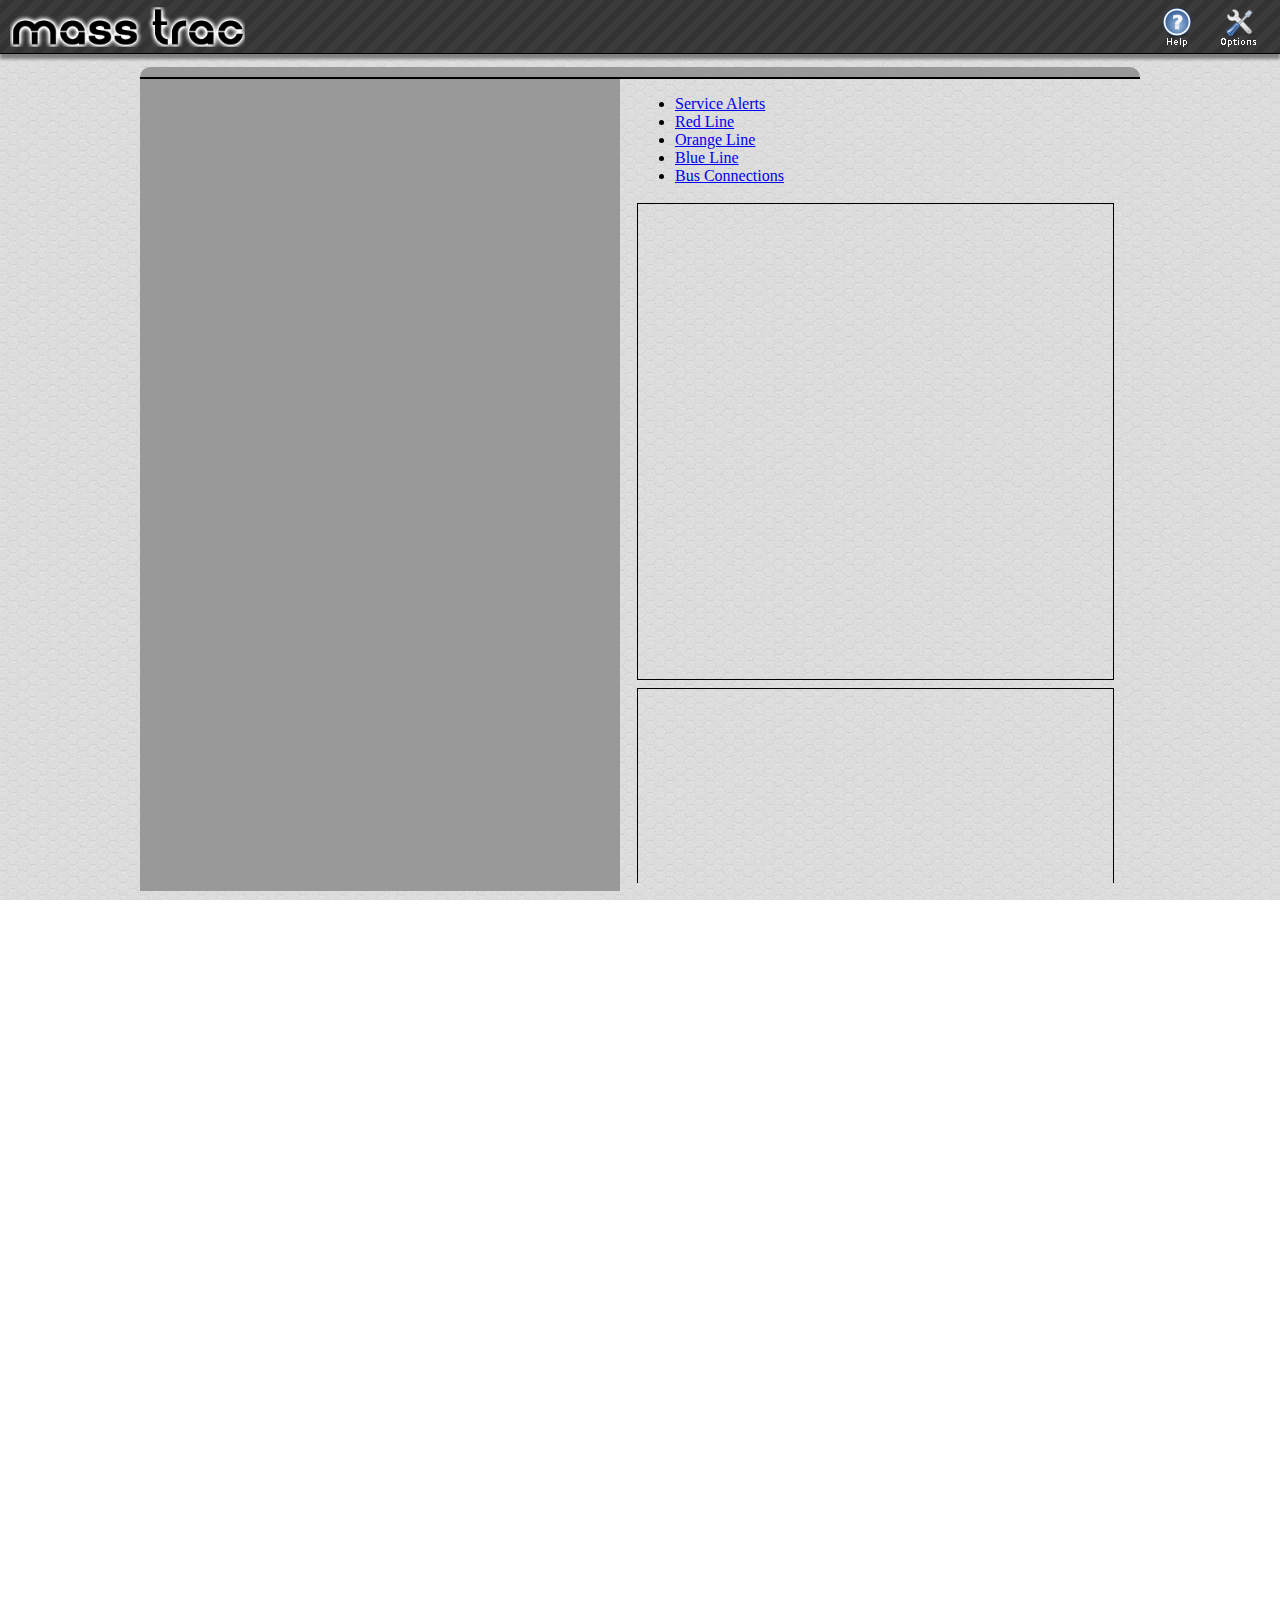
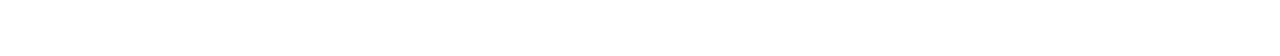
==== commit 2e2a2bba: "station lookup now case-insensitive" ====
--- a/arrivals.html
+++ b/arrivals.html
@@ -88,9 +88,7 @@
     <script src="lib/green.js" type="text/javascript"></script>
     <script src="lib/datagetter.js" type="text/javascript"></script>
     <script src="lib/ui.js" type="text/javascript"></script>
-<!--
     <script src="lib/canvops.js" type="text/javascript"></script>
--->    
     <!--
       When ready, start requesting the arrival data.
     -->
@@ -197,7 +195,7 @@
          * need the base map of the lines themselves. Additionally, erasing the
          * previous content of the canvas will prevent any strange artifacts.
          */
-/*
+
         for (var line = 0; line < staObj.svcs.length; line++) {
           switch (staObj.svcs[line]) {
             case "orange":
@@ -219,7 +217,7 @@
               break;
           }
         }
-*/
+
         // Put the refresh div back with the new time
         // Apparently constructing time stamps is a total pain, but this
         // the most likely to work across browsers.
@@ -518,34 +516,19 @@
         </ul>
         <div id="alertsArea"></div>
         <div id="liveRed">
-          <p>Red Line Train Positions not yet implemented</p>
-          <img src="img/red_strip.png"
-               height="525" width="475">
-<!--
           <canvas id="redPlot" width="475" height="475">
             Sorry, you're browser doesn't support HTML5's canvas widget. 
           </canvas>
--->
         </div>
         <div id="liveOrange">
-          <p>Orange Line Train Positions not yet implemented</p>
-          <img src="img/orange_strip.png"
-               height="525" width="475">
-<!--
           <canvas id="orangePlot" width="475" height="475">
             Sorry, you're browser doesn't support HTML5's canvas widget.
           </canvas>
--->
         </div>
         <div id="liveBlue">
-          <p>Blue Line Train Positions not yet implemented</p>
-          <img src="img/blue_strip.png"
-               height="525" width="475">
-<!--
           <canvas id="bluePlot" width="475" height="475">
             Sorry, you're browser doesn't support HTML5's canvas widget.
           </canvas>
--->
         </div>
         <div id="busArea"></div>
       </div>
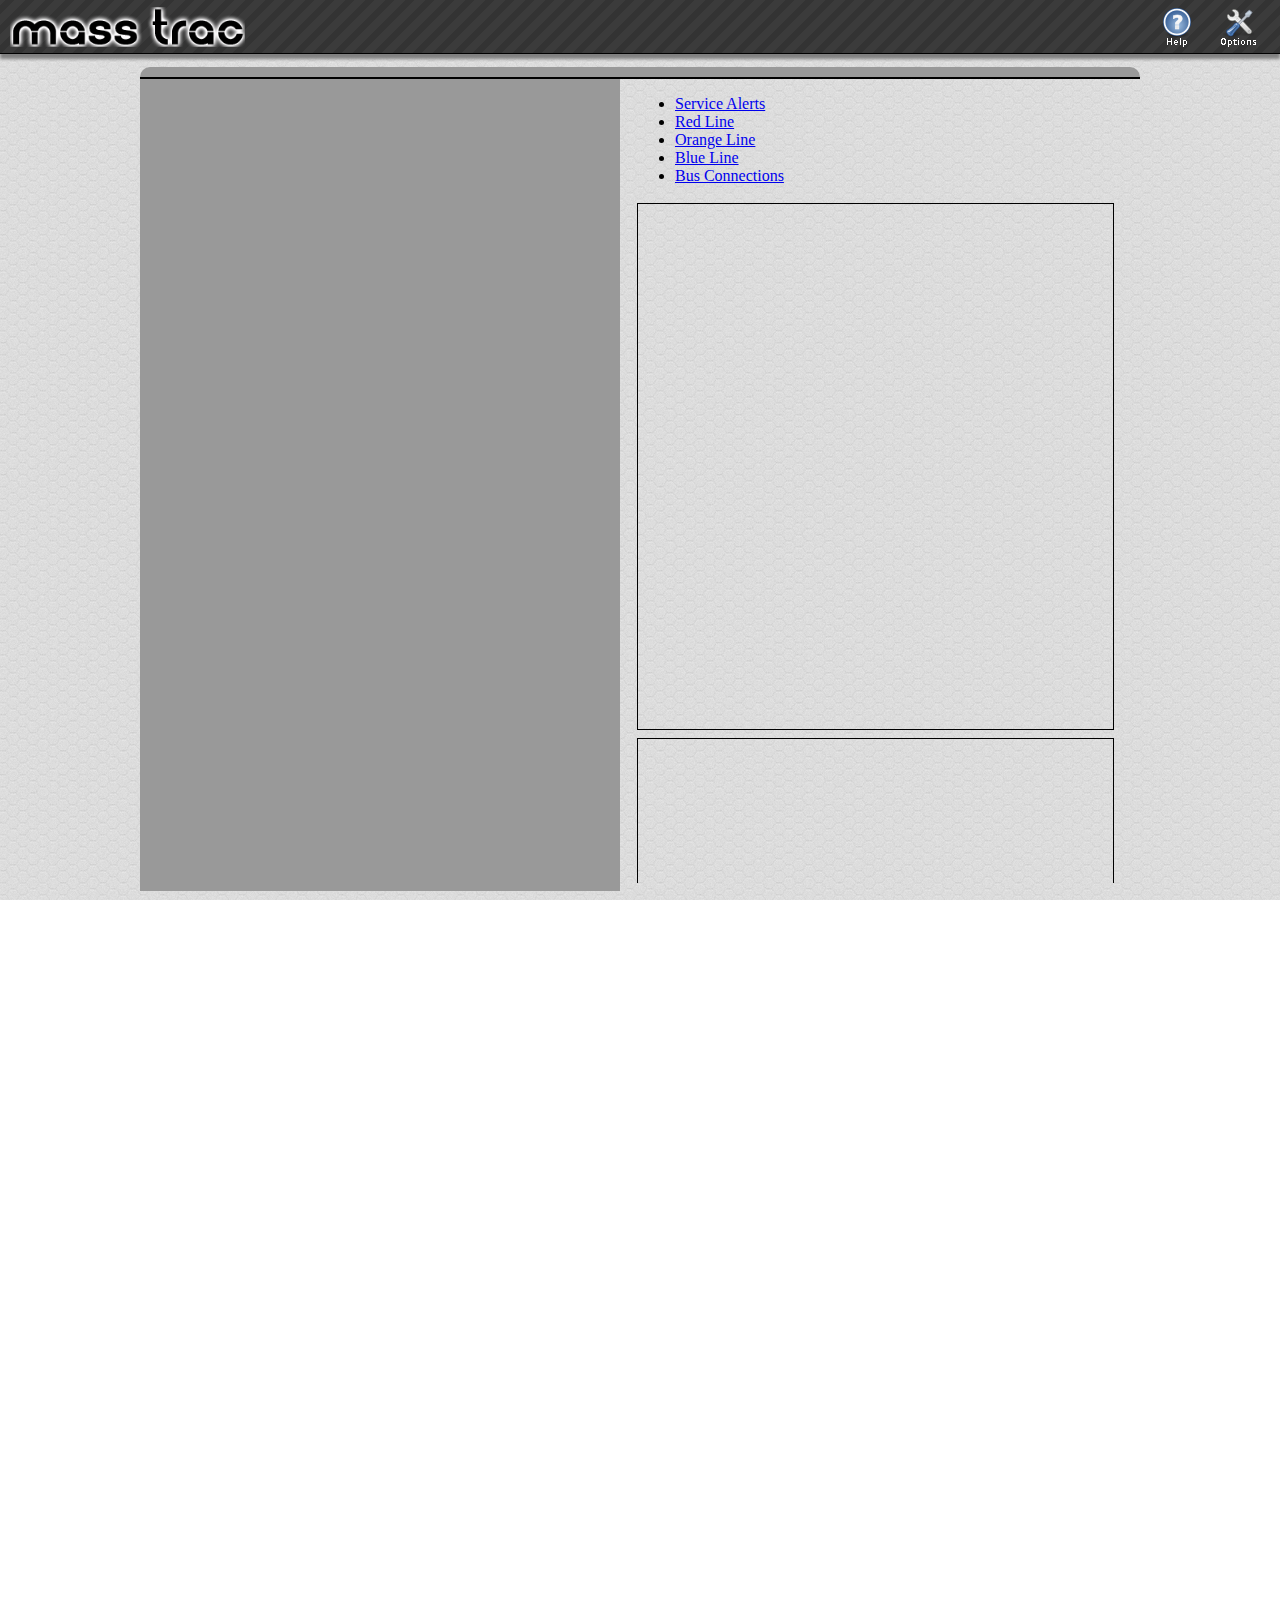
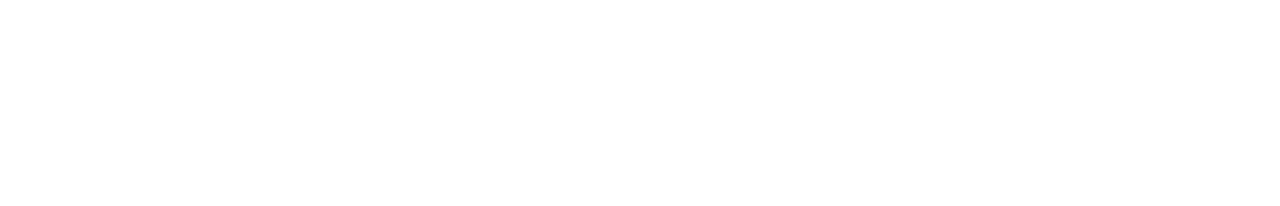
==== commit 53577022: "Orange Line Strip Map Testing" ====
--- a/arrivals.html
+++ b/arrivals.html
@@ -195,22 +195,21 @@
          * need the base map of the lines themselves. Additionally, erasing the
          * previous content of the canvas will prevent any strange artifacts.
          */
-
         for (var line = 0; line < staObj.svcs.length; line++) {
           switch (staObj.svcs[line]) {
             case "orange":
               canvops.clearplot("orange");
-              canvops.basemap("orange");
+              canvops.basemap(staObj.name, "orange");
               canvops.plotTrips("orange");
               break;
             case "red":
               canvops.clearplot("red");
-              canvops.basemap("red");
+              canvops.basemap(staObj.name, "red");
               canvops.plotTrips("red");
               break;
             case "blue":
               canvops.clearplot("blue");
-              canvops.basemap("blue");
+              canvops.basemap(staObj.name, "blue");
               canvops.plotTrips("blue");
               break;
             default:
@@ -516,17 +515,17 @@
         </ul>
         <div id="alertsArea"></div>
         <div id="liveRed">
-          <canvas id="redPlot" width="475" height="475">
+          <canvas id="redPlot" width="475" height="525">
             Sorry, you're browser doesn't support HTML5's canvas widget. 
           </canvas>
         </div>
         <div id="liveOrange">
-          <canvas id="orangePlot" width="475" height="475">
+          <canvas id="orangePlot" width="475" height="525">
             Sorry, you're browser doesn't support HTML5's canvas widget.
           </canvas>
         </div>
         <div id="liveBlue">
-          <canvas id="bluePlot" width="475" height="475">
+          <canvas id="bluePlot" width="475" height="525">
             Sorry, you're browser doesn't support HTML5's canvas widget.
           </canvas>
         </div>
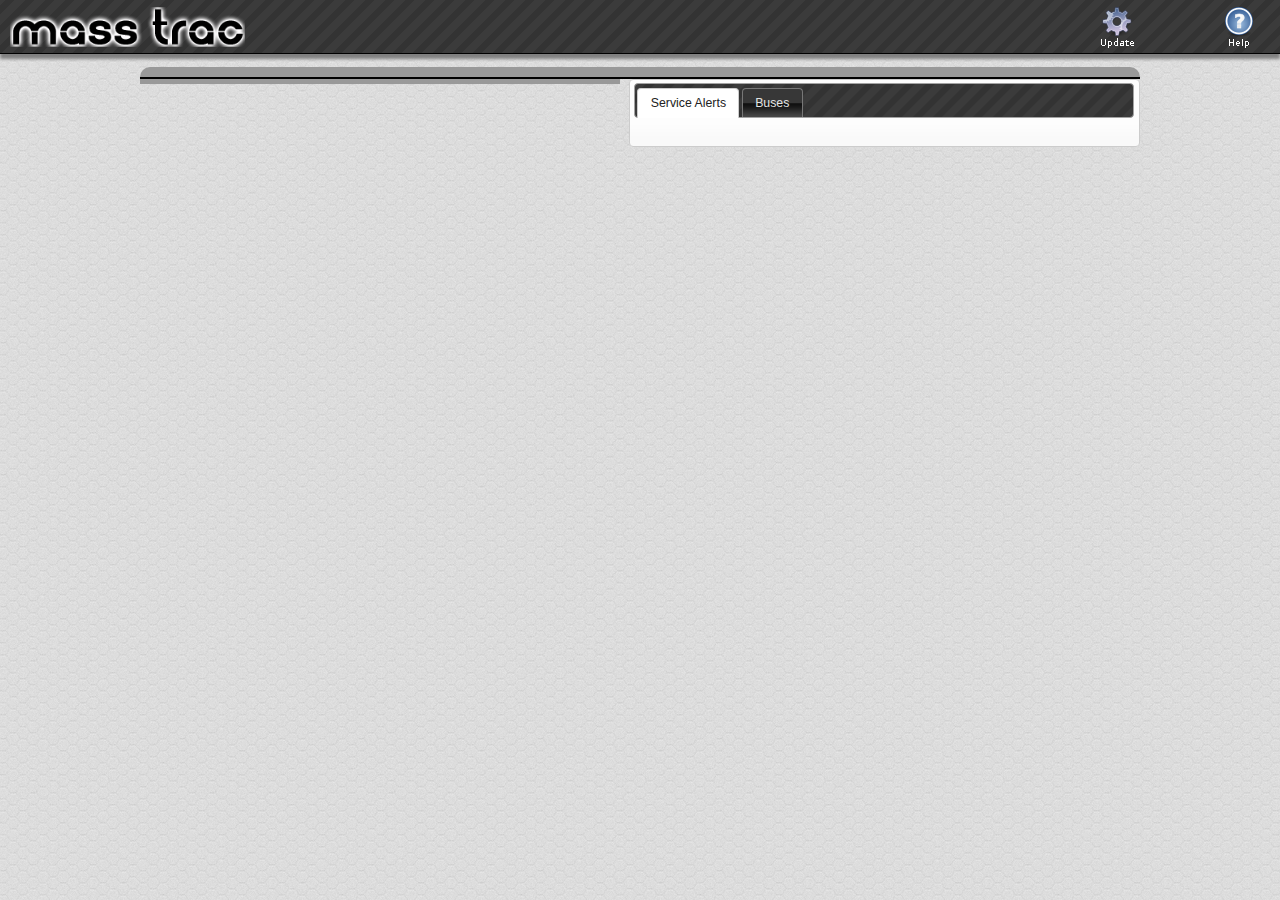
==== commit 2c593641: "All usability test inspired changes committed" ====
--- a/arrivals.html
+++ b/arrivals.html
@@ -13,7 +13,7 @@
       Copyright (c) 2013 by Daniel Brook. All rights reserved. This page may
       be used for any purpose so long as credit to the author is given.
       
-      Page updated by Daniel Brook on 2013-03-24 at 6:00 PM
+      Page updated by Daniel Brook on 2013-04-21 at 4:20 PM
       
       Description:
       This page will serve as the interface users will see after selecting a 
@@ -41,7 +41,7 @@
     -->
 
     <title>Mass TRAC - Station Arrival Information Page</title>
-
+    
     <!--
       The main style sheet for this page is arrivals.css, but to keep a 
       consistent color scheme for the lines that use the MBTA's CSS colors,
@@ -89,266 +89,64 @@
     <script src="lib/datagetter.js" type="text/javascript"></script>
     <script src="lib/ui.js" type="text/javascript"></script>
     <script src="lib/canvops.js" type="text/javascript"></script>
-    <!--
-      When ready, start requesting the arrival data.
-    -->
+
     <script>
-      function reloadData()
-      {
-        // Give visual feedback that a refresh is happening
-        $("#refreshDiv").html("Retrieving New Data");
-        
-        /*
-         * Before doing anything else, empty the masstrac.arrivals array
-         * otherwise there will be duplicate entries (which are confusing)
-         */
-        masstrac.dumpData();
-        
-        /*
-         * Request new arrival data (for the predictable lines).
-         * 
-         * This has now been wrapped in a try/catch because the backend will
-         * apparently just *not define* the variable that holds the JSON if
-         * the AJAX operations fail, causing the whole interface to freeze
-         * because the JS interpreter just up and quits part-way through.
-         */
-        try {
-          for (var service = 0; service < staObj.svcs.length; service++) {
-            /*
-             * Try and get the arrivals for the station on [each] applicable line.
-             * If an error occurs, this just stops and leaves a warning icon.
-             */
-            if (masstrac.getArrivals( staObj.name, staObj.svcs[service] ) == false) {
-              $("#refreshDiv").html(
-              "<img src='img/hard_error.png' width='42' height='42'" + 
-                " title='Data Acquisition Error, try refreshing later.'>" +
-                " Trip Data Request Error"
-              );
-              return;
-            }
-            /*
-             * Show Green Line headways if applicable.
-             */
-            if (staObj.svcs[service] == "green")
-                displayGreenLine();
-          }
-          
-        } catch (e) {
-          $("#refreshDiv").html(
-            "<img src='img/hard_error.png' width='42' height='42'" + 
-              " title='Data Acquisition Error, try refreshing later.'>" +
-              " Trip Data Request Error"
-          );
-          return;
-        }
-        
-        /*
-         * Request the arrival data to be rendered
-         */
-        displayArrivals( verbose, true, times );
-        
-        /*
-         * Now run the alert grabber. This will append to masstrac.alerts[] for
-         * each relevant (to the station AND each line servicing that station)
-         * alert. Any pertinent alerts will display the alert icon, as well as
-         * make the alerts div displayable.
-         */
-        
-        // Experiment with exception handling to solve the variable "not defined"
-        // issues that arise when a problematic feed was (or couldn't be) proc'd
-        try {
-          if (masstrac.getStationAlerts( staObj ) == false) {
-              $("#refreshDiv").html(
-              "<img src='img/hard_error.png' width='42' height='42'" + 
-                " title='Problem fetching the alerts RSS feed.'>" +
-                " Alert Feed Error"
-              );
-              return;
-          }
-        } catch ( e ) {
-          $("#refreshDiv").html(
-            "<img src='img/hard_error.png' width='42' height='42'" + 
-            " title='Problem fetching the alerts RSS feed.'>" +
-            " Alert Feed Error"
-          );
-          return;
-        }
-        
-        /*
-         * Changed to always display the alerts tab.
-         * When no alerts are present, the "Service Alerts" will still
-         * be rendered, but the containing text will just be there to
-         * say it's empty.
-         */
-        if (masstrac.alerts.length > 0) {
-          displayAlerts();
-//          $("#iconAlert").show();
-//          $("#suppContent").tabs("enable", 0);
-        } else {
-            $("#alertsArea").html("There are no alerts to display, so have a nice trip!");
-//          $("#iconAlert").hide();
-//          $("#suppContent").tabs("disable", 0);
-        }
-
-        /*
-         * Plot the trains with available lat/lon information, but first we 
-         * need the base map of the lines themselves. Additionally, erasing the
-         * previous content of the canvas will prevent any strange artifacts.
-         */
-        for (var line = 0; line < staObj.svcs.length; line++) {
-          switch (staObj.svcs[line]) {
-            case "orange":
-              canvops.clearplot("orange");
-              canvops.basemap(staObj.name, "orange");
-              canvops.plotTrips("orange");
-              break;
-            case "red":
-              canvops.clearplot("red");
-              canvops.basemap(staObj.name, "red");
-              canvops.plotTrips("red");
-              break;
-            case "blue":
-              canvops.clearplot("blue");
-              canvops.basemap(staObj.name, "blue");
-              canvops.plotTrips("blue");
-              break;
-            default:
-              break;
-          }
-        }
-
-        // Put the refresh div back with the new time
-        // Apparently constructing time stamps is a total pain, but this
-        // the most likely to work across browsers.
-        var now = new Date();
-        
-        var updTime = now.getHours();
-        if (now.getMinutes() < 10) updTime += ":" + 0 + now.getMinutes();
-        else                       updTime += ":" + now.getMinutes();
-        
-        if (now.getSeconds() < 10) updTime += ":" + 0 + now.getSeconds();
-        else                       updTime += ":" + now.getSeconds();
-        
-        if (auto_update_flag == "on") {
-          $("#refreshDiv").html( "Updated: " + updTime );
-        } else {
-          $("#refreshDiv").html(
-          "<img src='img/view-refresh.png' width='42' height='42' " + 
-            "title='Refresh the data manually'>" + " Updated: " + updTime );
-        }
-        
-      }  // End of GLOBAL NAMESPACE function reloadData()
-    </script>
-    <script>
-      /*
-       * The auto-update function should be run with a true argument to
-       * enable the clock and have the page try and update automatically.
-       * To disable, just send it false.
-       * 
-       * http://www.w3schools.com/js/js_timing.asp
-       */
-      
-      // Instantiate the auto_active variable first
-      var auto_active;
-      
-      function autoUpdate( mode ) {
-        if (mode) {
-          /*
-           * Start the timer if requested, but also update the widgets to
-           * reflect that context of automatic updates (i.e. no manual refresh)
-           * 60000 = 60 seconds (1 minute)
-           */
-          auto_active = window.setInterval( reloadData , 30000 );
-          $("#refreshDiv").html("Automatic Refresh Enabled");
-          $("#autoRefToggle").html("<img src='img/auto-refresh.png'" + 
-            "width='42' height='42'>");
-          
-          // Disassociate the click handler if auto refresh is on
-          $("#refreshDiv").unbind( "click" );
-                  
-        } else {
-          window.clearInterval( auto_active );
-          $("#refreshDiv").html("<img id='refIcon' src='img/view-refresh.png'" +
-            "width='42' height='42' title='Refresh the data manually'>" + 
-            " Click to Refresh");
-          $("#autoRefToggle").html("<img src='img/auto-refresh-off.png'" + 
-            "width='42' height='42'>");
-          
-          // Assign the reload data function to the 
-          // click-handler on the refresh icon.
-          $("#refreshDiv").click( function () {
-            reloadData();
-          });
-        }
-      }  // End of GLOBAL NAMESPACE function autoUpdate( bool )
-      </script>
-      <script>
       /*
        * The ready function (from jQuery) that will load on startup.
        */
       $(document).ready( function () {
-        
-        // Get the name of the station requested and send it to the updater.
-        // (But first get rid of the %20 where there are spaces in the names).
-        // Thanks to:
-        // http://stackoverflow.com/questions/3794919/replace-all-spaces-in-a-string-with
-        
-        var stop_name = (getParameter( "name" )).split("%20").join(" ");
-      
-        // Submitting a string with a slash breaks things....
-        stop_name = stop_name.split("%2F").join("/");
-        
-        // ... as do the parentheses ( and ):
-        stop_name = stop_name.split("%28").join("(");
-        stop_name = stop_name.split("%29").join(")");
-        
         /*
-         * The submit function likes to generate plus signs instead of %20.
-         * So in case the above split/join missed it, here's the one with +.
+         * Setup all jQuery UI things before data acquisition is attempted,
+         * otherwise if bad parameters are used, the page is half baked.
+         * First, make the tabs widget.
          */
-        stop_name = stop_name.split( "+" ).join( " " );
-        
-        // Store the station name in a secret place so it's retained when a
-        // user has to change a configuration and use the submit button.
-        $("#stationName").val( stop_name );
-        
-        // Should automatic refreshing be enabled?
-        auto_update_flag = getParameter( "autoRef" );
-        
-        // Should the verbose mode be used? (Update the settings div)
-        var verbose_mode_flag = getParameter( "verbose" );
-        
-        // Should the times be displayed as countdowns or like "12:44"
-        var countdown_mode_flag = getParameter( "times" );
-        
-        if (auto_update_flag == "on") {
-          autoUpdate( true );
-          $("#cb_autoRef").prop('checked', true);
-        } else {
-          autoUpdate( false );
-        }
-        
-        // verbose is a global flag that will be used to determine what
-        // mode (either the sorted purely by time or more concise view)
-        if (verbose_mode_flag == "on") {
-          verbose = "time";
-          $("#cb_verbose").prop('checked', true);
-        } else {
-          verbose = "dest";
-        }
-        
-        if (countdown_mode_flag == "on") {
-          times = true;
-          $("#cb_clocktime").prop('checked', true);
-        } else {
-          times = false;
-        }
+        $("#suppContent").tabs({"disabled": [1, 2, 3]});
         
         /*
-         * Find where the station is in masstrac.stations and make shortcut
-         * This will be global to make life a little easier.
+         * Then setup all the toolbar buttons and how they handle toggling.
          */
-        staObj = masstrac.lookupStation( stop_name );
+        $("#disclaimShow").click( function (event) {
+          $("#disclaimer").dialog({
+            width: 800,
+            title: "Understanding the Live Tracking Data"
+          });
+        });
+        
+        $("#autoRefToggle").click( function () {
+          if (options.autoRef)
+            options.autoRef = false;
+          else
+            options.autoRef = true;
+          recreateURL();
+        });
+
+        $("#verbosityToggle").click( function () {
+          if (options.verbose)
+            options.verbose = false;
+          else
+            options.verbose = true;
+          recreateURL();
+        });
+
+        $("#timesToggle").click( function () {
+          if (options.times)
+            options.times = false;
+          else
+            options.times = true;
+          recreateURL();
+        });
+        
+        $("#manualRefBtn").click( function () {
+          
+          reloadData();
+          
+        });
+
+        // What parameters were requested? Save them with the helper function.
+        ingestOptions();
+        
+        // Find where the station is in masstrac.stations and make shortcut
+        staObj = masstrac.lookupStation( options.name );
         
         if (staObj == false) {
           $("#refreshDiv").html(
@@ -359,42 +157,26 @@
           return;
         }
         
-        /*
-         * Make the header area with the station name and line selectors
-         */
+        // Make the header area with the station name and line selectors
         makeTitle( staObj );
-        
-        // The hover / click event techniques come from here:
-        // http://creativeindividual.co.uk/2011/02/create-a-pop-up-div-in-jquery/
-        // Note that there is some requisite CSS happening here, too
-        
-        // This is needed to KEEP the window hovered if the mouse goes into it
-        $("#disclaimShow").click( function (event) { $("#disclaimer").toggle(); });
-        $("#settingsShow").click( function (event) { $("#settingsPane").toggle(); });
-        $("#disclaimShow").css( 'cursor', 'pointer' );
-        $("#settingsShow").css( 'cursor', 'pointer' );
         
         // Force the resize handler to fire right at load time
         $(window).resize();
-        
-        /*
-         * Try to tab-ify the supplemental content area.
-         * Hide all the subway live plotting areas first.
-         */
-        $("#suppContent").tabs({"disabled": [1, 2, 3]});
         
         /*
          * Show the bus connections (if any)
          */
         if (staObj.bus.length > 0) {
           displayBus( staObj );
-//          $("#suppContent").tabs("enable", 4);
         } else {
-//          $("#suppContent").tabs("disable", 4);
           $("#busArea").html("There are no available MBTA bus connections at this station." +
                              " Service may be available from a local transit authority.");
         }
         
+        /*
+         * Enable the live tracker panels in the tabs widget if one of the
+         * trackable lines is actually available at the selected station.
+         */
         for (var line = 0; line < staObj.svcs.length; line++) {
           switch (staObj.svcs[line]) {
             case "orange":
@@ -413,8 +195,14 @@
         
         // When the page loads and after all jQuery is setup, get the data.
         reloadData();
+        
+        // Set the page to automatically refresh if needed
+        if (options.autoRef)
+          window.setInterval(reloadData, 30000);
       });  // End of jQuery document/ready function
-      
+    </script>
+      
+    <script>
       /*
        * The Resize Event Handler will make sure that the content still displays
        * as we intended when the user tries to make the window shorter / taller.
@@ -431,17 +219,6 @@
         });
         $("#suppContent").css({'height': newHeight - 3 + "px"});
       });
-      
-      /*
-       * The submit handler will deal with reloading the page with the 
-       * appropriate URL parameters for the customizations the user decided
-       * to pick from the settings div.
-       */
-      $("#mt_settings").submit( function ()
-      {
-        $("#stationName").split( " " ).join( "%20" );
-        return true;
-      });
     </script>
   </head>
 
@@ -474,12 +251,14 @@
       <!-- These are in their own DIV so they'll group together and
            be arranged as said group, preventing a weird "scattered" look -->
       <div>
-        <div id="autoRefToggle"></div>
-        <div id="disclaimShow">
+        <div id="manualRefBtn" class="toolbutton">
+          <img src="img/refetch.png" width="42" height="42">
+        </div>
+        <div id="verbosityToggle" class="toolbutton"></div>
+        <div id="timesToggle" class="toolbutton"></div>
+        <div id="autoRefToggle" class="toolbutton"></div>
+        <div id="disclaimShow" class="toolbutton">
           <img src="img/helpabout.png" width="42" height="42">
-        </div>
-        <div id="settingsShow">
-          <img src="img/preferences-system.png" width="42" height="42">
         </div>
       </div>
     </div>
@@ -508,10 +287,10 @@
       <div id="suppContent">
         <ul>
           <li><a href="#alertsArea">Service Alerts</a></li>
-          <li><a href="#liveRed">Red Line</a></li>
-          <li><a href="#liveOrange">Orange Line</a></li>
-          <li><a href="#liveBlue">Blue Line</a></li>
-          <li><a href="#busArea">Bus Connections</a></li>
+          <li><a href="#liveRed">Red Line Plot</a></li>
+          <li><a href="#liveOrange">Orange Line Plot</a></li>
+          <li><a href="#liveBlue">Blue Line Plot</a></li>
+          <li><a href="#busArea">Buses</a></li>
         </ul>
         <div id="alertsArea"></div>
         <div id="liveRed">
@@ -536,7 +315,7 @@
     <!--
       This area will hold the important disclaimer that the MBTA wants the
       developers using its data to display, as well as a brief idea as to what
-      is actually being displayed on the page.
+      is actually being displayed on the page. Put it into a jQuery UI dialog.
     -->
     <div id="disclaimer">
       <p>
@@ -584,52 +363,5 @@
       to leave the selected station.
     </div>
     
-    <!--
-      The last hovering-div will be for the form that will basically request
-      that the page be reloaded with new parameters specified. (See the URL
-      parameters list at the comment at the top of the page here)
-    -->
-    <div id="settingsPane">
-      <h3>Configure Mass TRAC</h3>
-      <form id="mt_settings" method="GET">
-        <table>
-          <tr>
-            <td><input type="checkbox" id="cb_autoRef" name="autoRef"></td>
-            <td>
-              Automatically refresh the data (30 sec)
-            </td>
-          </tr>
-          <tr>
-            <td><input type="checkbox" id="cb_verbose" name="verbose"></td>
-            <td>
-              Display detailed trip information<br />
-              (at the cost of organization)
-            </td>
-          </tr>
-          <tr>
-            <td><input type="checkbox" id="cb_clocktime" name="times"></td>
-            <td>
-              Show arrivals as times (like 3:44pm)
-            </td>
-          </tr>
-          <tr>
-            <td colspan="2" style="text-align : center">
-              <input type="Submit" id="btn_submit" value="Submit">
-            </td>
-            
-            <!--
-              Included this as a way to keep the name when a submit is done
-              TODO: Fix this to work a better way, if possible. This is hacky.
-            -->
-          </tr>
-          <tr>
-            <td colspan="2" style="display : none">
-              <input type="text" id="stationName" name="name">
-            </td>
-          </tr>
-        </table>
-      </form>
-    </div>
-    
   </body>
 </html>
--- a/css/arrivals.css
+++ b/css/arrivals.css
@@ -5,7 +5,7 @@
  *              Austin Veino, UMass Lowell Student (austin_veino@student.uml.edu)
  *              Jivani Cassar, UMass Lowell Student (jivani_cassar@student.uml.edu)
  *
- * Page updated by Daniel Brook on 2013-03-24 at 6:30 PM
+ * Page updated by Daniel Brook on 2013-04-21 at 4:20 PM
  *
  * This style sheet will control the layout of widgets and other visual 
  * elements on the arrivals page. The major accomplishments will be to do:
@@ -376,22 +376,10 @@
  */
 #disclaimer {
   display    : none;
-  position   : absolute;
-   
-  /*
-   * The right/top values are to make this all mesh nicely with the 
-   * heading toolbar. If that changes size, then so should these!
-   */
   font-family: Tahoma, Arial, sans-serif;
-  right      : 60px;
-  top        : 48px;
-  width      : 850px;
-  padding    : 5px 15px;
   background : #222222;
   color      : white;
-  border     : 2px solid white;
-  font-size  : 0.8em;
-  box-shadow : 5px 5px 3px gray;
+  font-size  : 0.7em;
 }
 
 #disclaimer .layout {
@@ -478,15 +466,28 @@
 
 /*
  * Scale down the font size in the alerts area, as the tabs widget decides it
- * wants gigantic fonts.
+ * wants gigantic fonts. (Do the same for buses!)
  */
 #alertsArea {
   font-family : Tahoma, Arial, sans-serif;
   font-size   : .8em;
   margin      : 10px;
 }
+#busArea {
+  font-family : Tahoma, Arial, sans-serif;
+  font-size   : .9em;
+  margin      : 10px;
+}
 
 #suppContent canvas {
   border  : 1px solid black;
   margin  : 2px;
 }
+
+/*
+ * Make toolbar buttons (despite being images) look like links with a hand
+ * pointer when hovered over.
+ */
+.toolbutton {
+  cursor : pointer;
+}